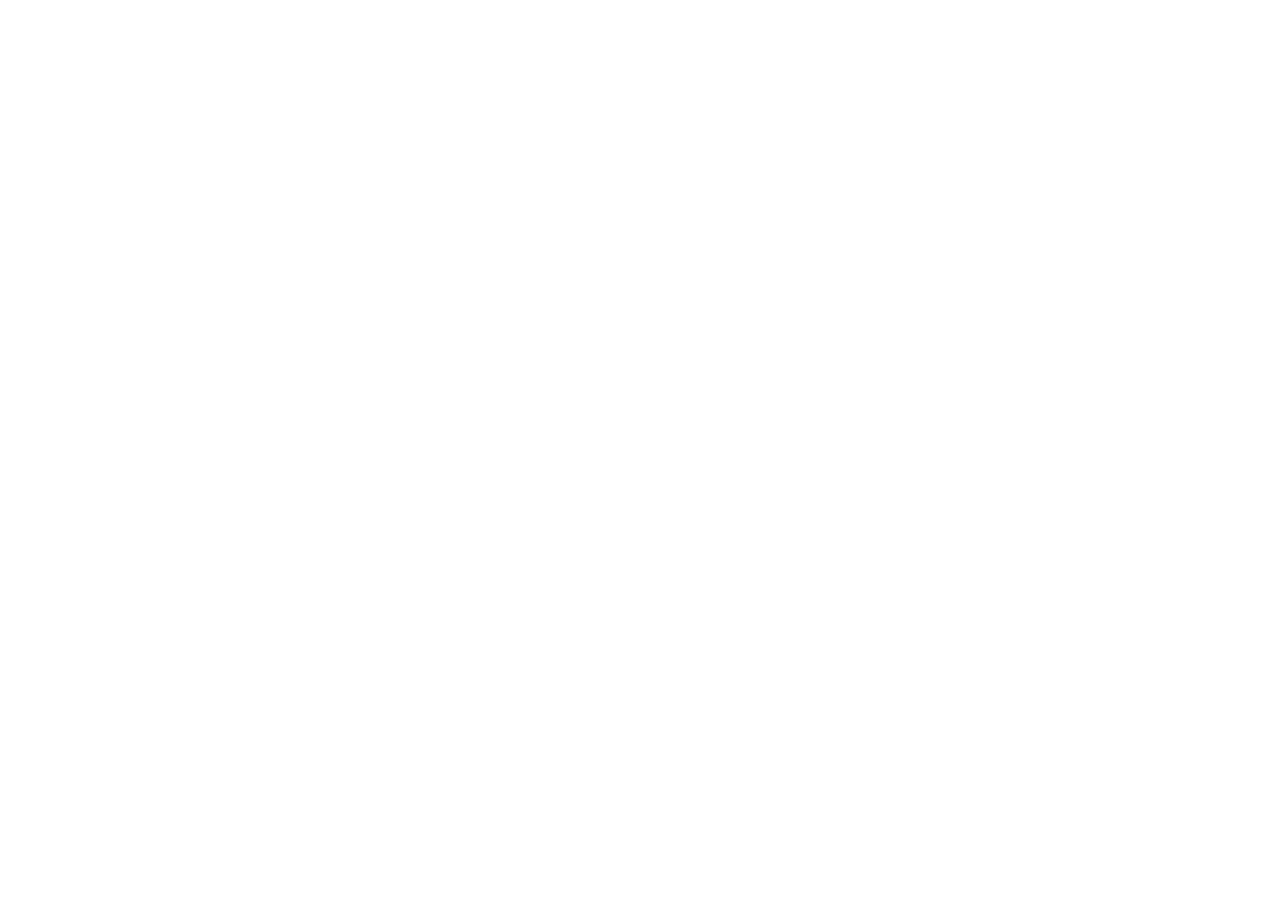
==== FAQ.html @ 3fce99dd "dd" ====
<!DOCTYPE html>
<html lang="en">
<head>
  <meta charset="UTF-8">
  <meta name="viewport" content="width=device-width, initial-scale=1.0">
 
</head>

<body>

    

   


    
   


  

 

 
   
 
 
  

  


 





















 </body>
 </html>
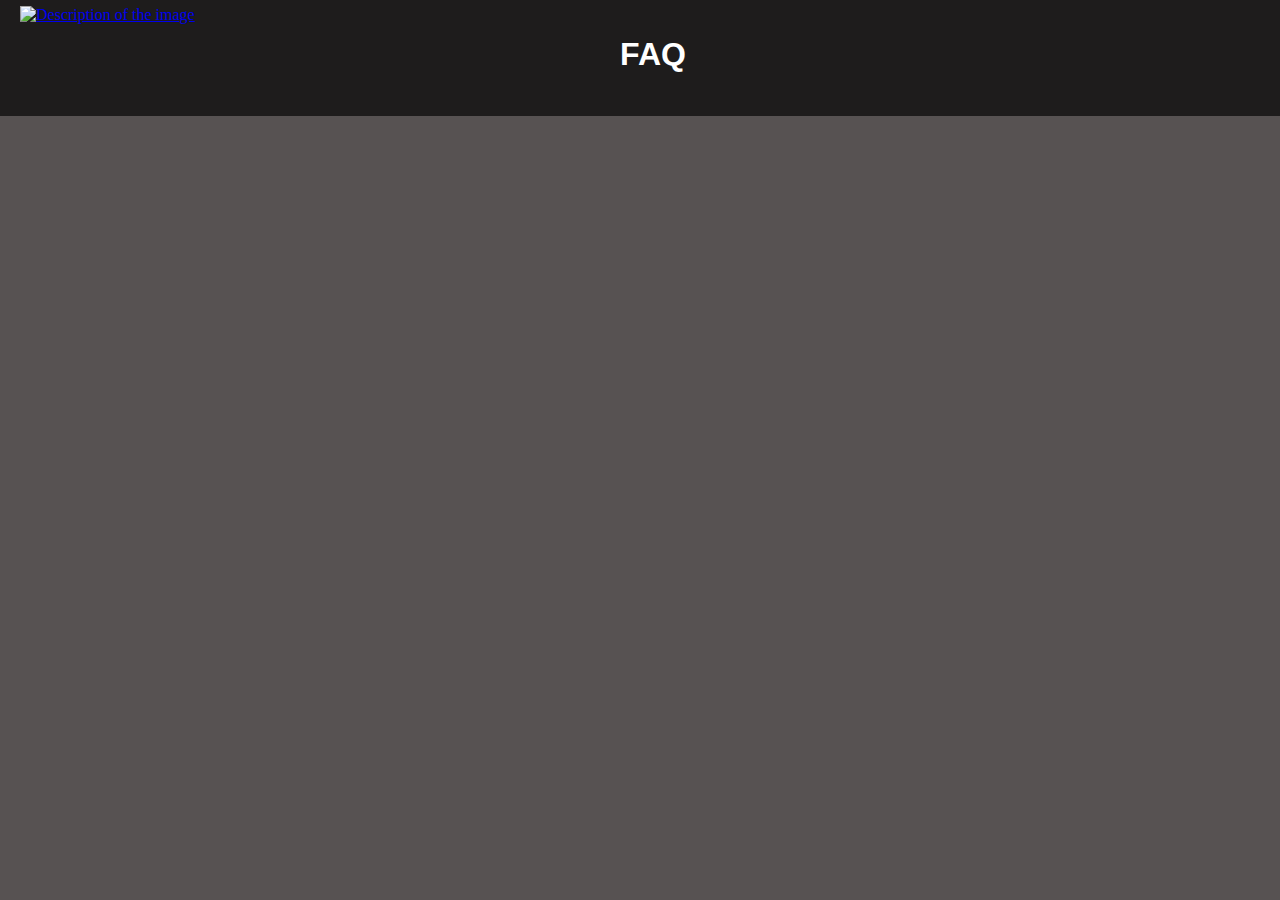
==== commit c2cf3431: "ddeweed" ====
--- a/FAQ.html
+++ b/FAQ.html
@@ -3,34 +3,20 @@
 <head>
   <meta charset="UTF-8">
   <meta name="viewport" content="width=device-width, initial-scale=1.0">
- 
+  <link rel="icon" href="bilder.html/png_icon.png" type="image/png"/>
+  <link rel="stylesheet" href="faq.css">
+  <title>FAQ</title>
 </head>
 
 <body>
 
-    
-
-   
-
-
-    
-   
-
-
-  
-
- 
-
- 
-   
- 
- 
-  
-
-  
-
-
- 
+  <div>
+    <h1 class="title1">FAQ</h1>
+    <div id="logga" loggaeditable="true">
+        <a href="http://127.0.0.1:5500/">
+            <img src="bilder.html/bild_för_html.png" style="width: 100px; height: auto;" alt="Description of the image">
+        </a>
+    </div>
 
 
 
@@ -52,5 +38,23 @@
 
 
 
- </body>
- </html>+
+
+
+
+
+
+
+
+
+
+
+
+
+
+
+
+
+
+</body>
+</html>--- a/faq.css
+++ b/faq.css
@@ -0,0 +1,33 @@
+body {
+    background-color: rgb(87, 82, 82);
+    width: 100%;
+    height: auto;
+    overflow-x: hidden;
+    }
+    
+    body ::selection{
+      background: rgb(4, 3, 3);
+      color:white;
+    }
+    
+   
+.title1 {
+    color: rgb(255, 255, 255);
+    text-align: center;
+    font-family: Arial;
+    background-color:#1e1c1c;
+    height: 40px;
+    margin-top: -0.9%;
+    margin-left: -10px;
+    margin-right: -20px;
+    padding: 40px;
+    transition: all 0.3s ease-in-out;
+    }
+    
+    
+    
+    #logga {
+    margin-top: -132px;
+    margin-left:12px;
+    }
+    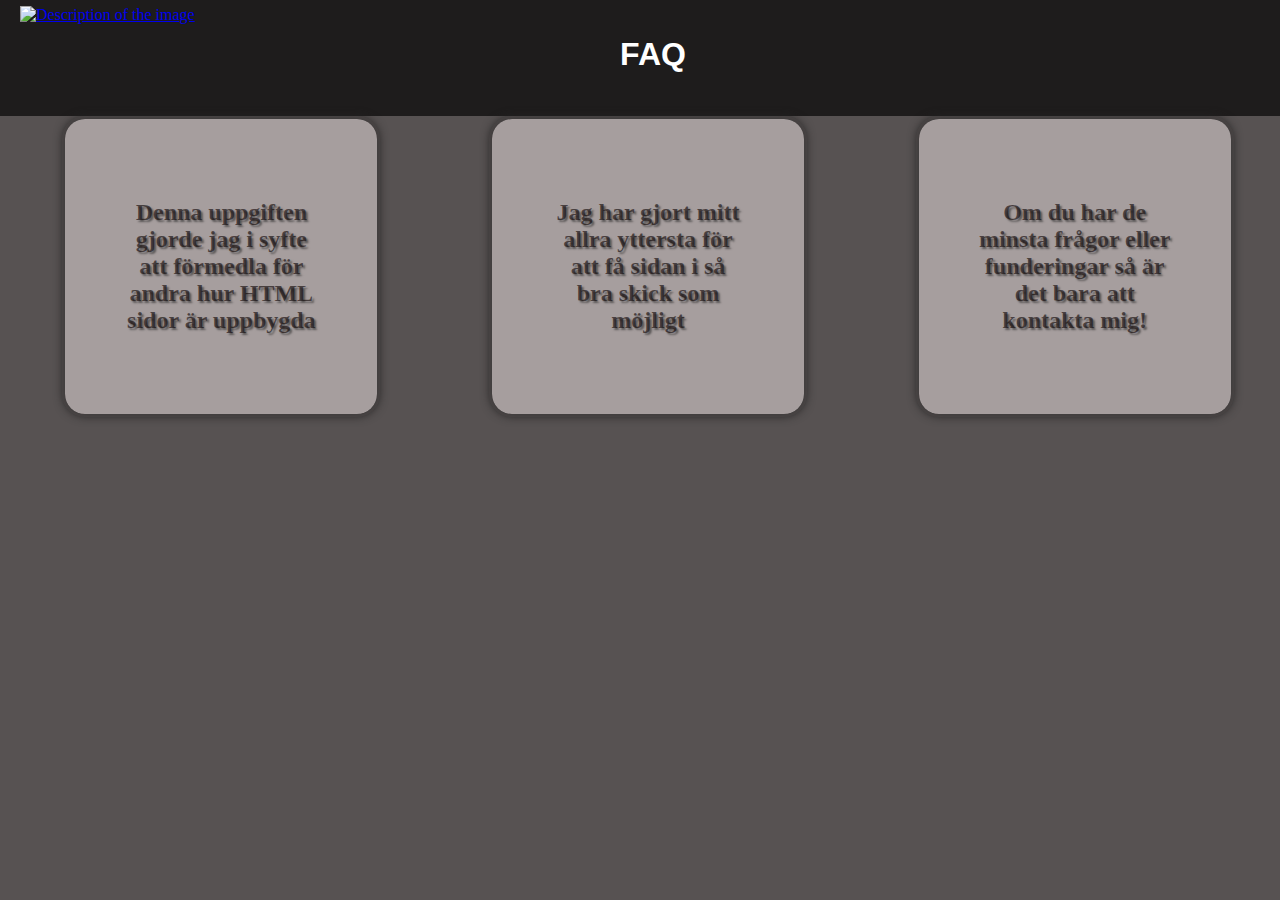
==== commit 288dd610: "neww" ====
--- a/FAQ.html
+++ b/FAQ.html
@@ -17,6 +17,22 @@
             <img src="bilder.html/bild_för_html.png" style="width: 100px; height: auto;" alt="Description of the image">
         </a>
     </div>
+
+    <div class="container">
+    
+      <div class="column1">
+          <h2>Denna uppgiften gjorde jag i syfte att förmedla för andra hur HTML sidor är uppbygda </h2>
+        </div>
+   
+    <div class="column2">
+      <h2>Jag har gjort mitt allra yttersta för att få sidan i så bra skick som möjligt</h2>
+   </div>
+
+   <div class="column3">
+      <h2>Om du har de minsta frågor eller funderingar så är det bara att kontakta mig!</h2>
+   </div>
+  
+  </div>
 
 
 
--- a/faq.css
+++ b/faq.css
@@ -30,4 +30,141 @@
     margin-top: -132px;
     margin-left:12px;
     }
-    +    
+
+
+    .container {
+      display: flex;
+      margin-top: 35px;
+  }
+  
+  /*skriv här*/
+  
+  .column1 {
+    width: 15%;
+    height: 12%;
+    padding: 60px;
+    background-color:rgba(243, 233, 233, 0.505);
+    outline: 3px solid rgba(75, 71, 71, 0.598);
+    transition: all 0.4s ease-in-out;
+    text-align: center;
+    margin: 60px auto 14px;
+    border-radius: 20px;
+    box-shadow: 0 0 10px 2px rgb(36, 35, 35);
+    text-shadow:2px 2px 2px #5a5757;
+    color: rgba(11, 2, 2, 0.591);
+    font-family: 'calibri';
+  }
+  
+  
+  
+  
+  @media (max-width: 768px) {
+      .column1 {
+        width: 60%;
+      }
+  
+  
+      .container {
+          flex-direction: column;
+      }
+    }
+  
+    .column1:hover .column-image {
+      display: block;
+    }
+    
+    .column1:hover {
+      transform: translateY(-10px);
+      outline: 3px solid #4a474700;
+      box-shadow: 0 0 10px 2px #5f5c5c;
+    }
+  
+  
+  
+  /* mellanrum*/
+  
+    
+  .column2 {
+      width: 15%;
+      height: 12%;
+      padding: 60px;
+      background-color:rgba(243, 233, 233, 0.505);
+      outline: 3px solid rgba(75, 71, 71, 0.598);
+      transition: all 0.4s ease-in-out;
+      text-align: center;
+      margin: 60px auto 14px;
+      border-radius: 20px;
+      box-shadow: 0 0 10px 2px rgb(36, 35, 35);
+      font-family: 'calibri';
+      text-shadow:2px 2px 2px #5a5757;
+    }
+  
+  
+  @media (max-width:68px) {
+      .column2 {
+          width: 100%;
+      }   
+  }
+  
+  .column2 h2 {
+      color: rgba(11, 2, 2, 0.591);
+  }
+    
+    
+  @media (max-width: 768px) {
+      .column2 {
+      width: 60%;
+      }
+  }
+    
+  .column2:hover .column-image {
+      display: block;
+  }
+      
+  .column2:hover {
+      transform: translateY(-10px);
+      outline: 3px solid #4a474700;
+      box-shadow: 0 0 10px 2px #5f5c5c;
+  }
+    
+    
+  
+      /* mellanrum*/
+  
+  
+      .column3 {
+          width: 15%;
+          height: 12%;
+          padding: 60px;
+          background-color: rgba(243, 233, 233, 0.505);
+          outline: 3px solid rgba(75, 71, 71, 0.598);
+          transition: all 0.4s ease-in-out;
+          text-align: center;
+          margin: 60px auto 14px;
+          border-radius: 20px;
+          box-shadow: 0 0 10px 2px rgb(36, 35, 35);
+          text-shadow:2px 2px 2px #5a5757;
+          font-family: 'calibri';
+        }
+        
+        .column3 h2 {
+          color:rgba(11, 2, 2, 0.591);
+        }
+        
+        
+        @media (max-width: 768px) {
+            .column3 {
+              width: 60%;
+            }
+          }
+        
+          .column3:hover .column-image {
+            display: block;
+          }
+          
+          .column3:hover {
+            transform: translateY(-10px);
+            outline: 3px solid #4a474700;
+            box-shadow: 0 0 10px 2px #5f5c5c;
+          }